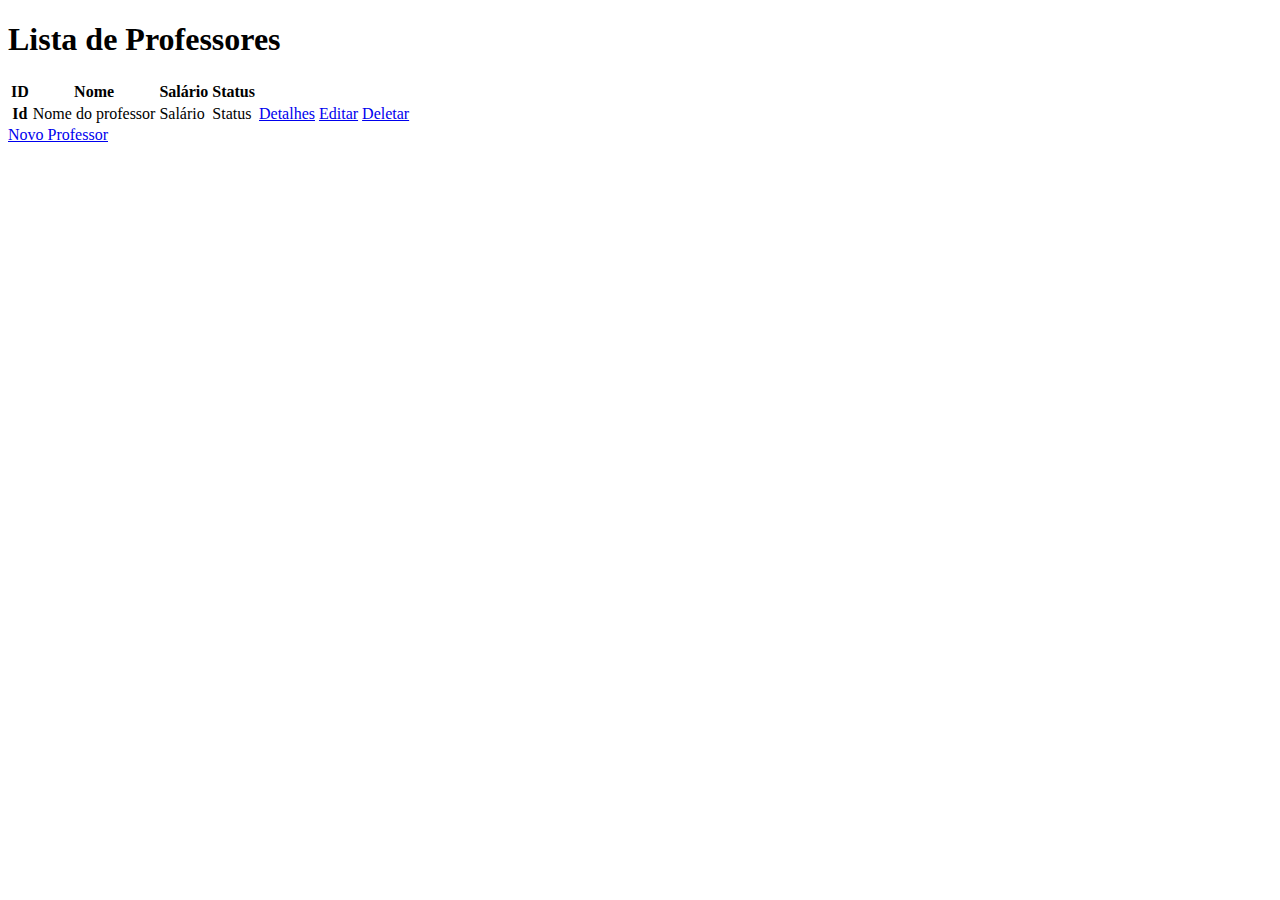
==== src/main/resources/templates/professores/index.html @ 86985514 "Criando a página html de listagem de professores, o controller do professor e aprensentando os dados" ====
<!DOCTYPE html SYSTEM "http://www.thymeleaf.org/dtd/xhtml1-strict-thymeleaf-spring4-4.dtd">
<html xmlns="http://www.w3.org/1999/xhtml" xmlns:th="http://www.thymeleaf.org">
    <head>
        <meta charset="utf-8">
        <meta name="viewport" content="width=device-width, initial-scale=1">

        <!-- Bootstrap CSS -->
        <link href="https://cdn.jsdelivr.net/npm/bootstrap@5.0.2/dist/css/bootstrap.min.css" rel="stylesheet" integrity="sha384-EVSTQN3/azprG1Anm3QDgpJLIm9Nao0Yz1ztcQTwFspd3yD65VohhpuuCOmLASjC" crossorigin="anonymous">

        <title>Lista de Professores</title>
    </head>
    <body>
       <div class="container">
           <div class="row">
               <h1>Lista de Professores</h1>
           </div>

           <div class="row">
               <div class="col-12">
                   <table class="table table-hover">
                        <thead>
                            <tr>
                                <th scope="col">ID</th>
                                <th scope="col">Nome</th>
                                <th scope="col">Salário</th>
                                <th scope="col">Status</th>
                                <th scope="col"></th>
                                <th scope="col"></th>
                                <th scope="col"></th>
                            </tr>
                        </thead>

                        <tbody>
                            <tr th:each="professor : ${professores}">
                                <th class="col-1" scope="row" th:text="${professor.getId()}">Id</th>
                                <td class="col-4" th:text="${professor.nome}">Nome do professor</td>
                                <td class="col-2" th:text="${professor.salario}">Salário</td>
                                <td class="col-2" th:text="${professor.statusProfessor.toString()}">Status</td>
                                <td class="col-1"><a href="#">Detalhes</a></td>
                                <td class="col-1"><a href="#">Editar</a></td>
                                <td class="col-1"><a href="#">Deletar</a></td>
                            </tr>
                        </tbody>
                   </table>
               </div>
           </div>

           <div class="row">
            <a href="#">Novo Professor</a>
        </div>
       </div>

        

        <!-- Option 1: Bootstrap Bundle with Popper -->
        <script src="https://cdn.jsdelivr.net/npm/bootstrap@5.0.2/dist/js/bootstrap.bundle.min.js" integrity="sha384-MrcW6ZMFYlzcLA8Nl+NtUVF0sA7MsXsP1UyJoMp4YLEuNSfAP+JcXn/tWtIaxVXM" crossorigin="anonymous"></script>

    </body>
</html>
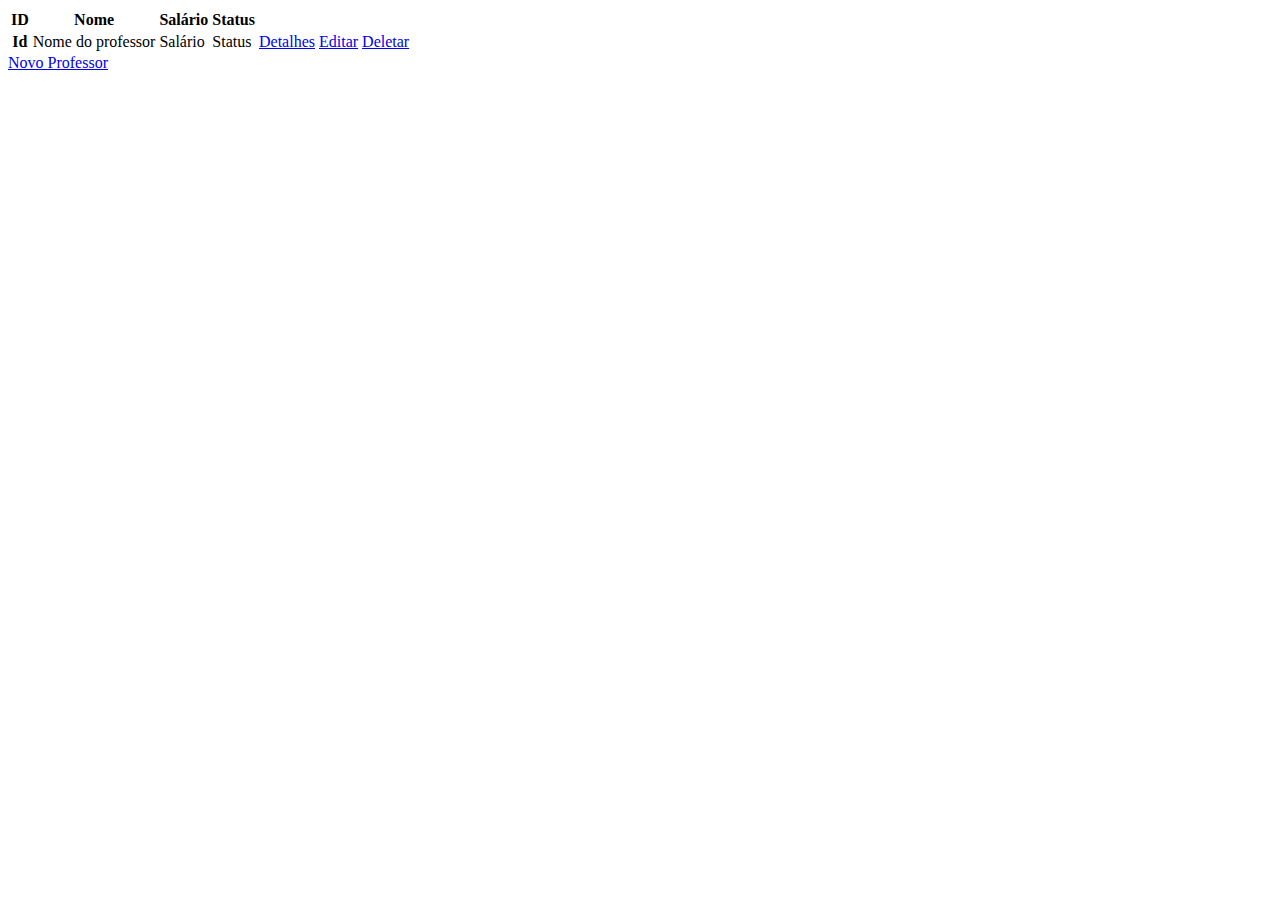
==== commit e482eb60: "Criando fragmentos em Thymeleaf" ====
--- a/src/main/resources/templates/professores/index.html
+++ b/src/main/resources/templates/professores/index.html
@@ -1,20 +1,12 @@
 <!DOCTYPE html SYSTEM "http://www.thymeleaf.org/dtd/xhtml1-strict-thymeleaf-spring4-4.dtd">
 <html xmlns="http://www.w3.org/1999/xhtml" xmlns:th="http://www.thymeleaf.org">
-    <head>
-        <meta charset="utf-8">
-        <meta name="viewport" content="width=device-width, initial-scale=1">
 
-        <!-- Bootstrap CSS -->
-        <link href="https://cdn.jsdelivr.net/npm/bootstrap@5.0.2/dist/css/bootstrap.min.css" rel="stylesheet" integrity="sha384-EVSTQN3/azprG1Anm3QDgpJLIm9Nao0Yz1ztcQTwFspd3yD65VohhpuuCOmLASjC" crossorigin="anonymous">
+    <head th:replace="~{fragmentos :: head('Lista de Professores')}"></head>
 
-        <title>Lista de Professores</title>
-    </head>
     <body>
-       <div class="container">
-           <div class="row">
-               <h1>Lista de Professores</h1>
-           </div>
+        <header th:replace="~{fragmentos :: header('Lista de Professores')}"></header>
 
+        <div class="container">
            <div class="row">
                <div class="col-12">
                    <table class="table table-hover">
@@ -46,7 +38,7 @@
            </div>
 
            <div class="row">
-            <a href="#">Novo Professor</a>
+            <a href="/professores/new">Novo Professor</a>
         </div>
        </div>
 
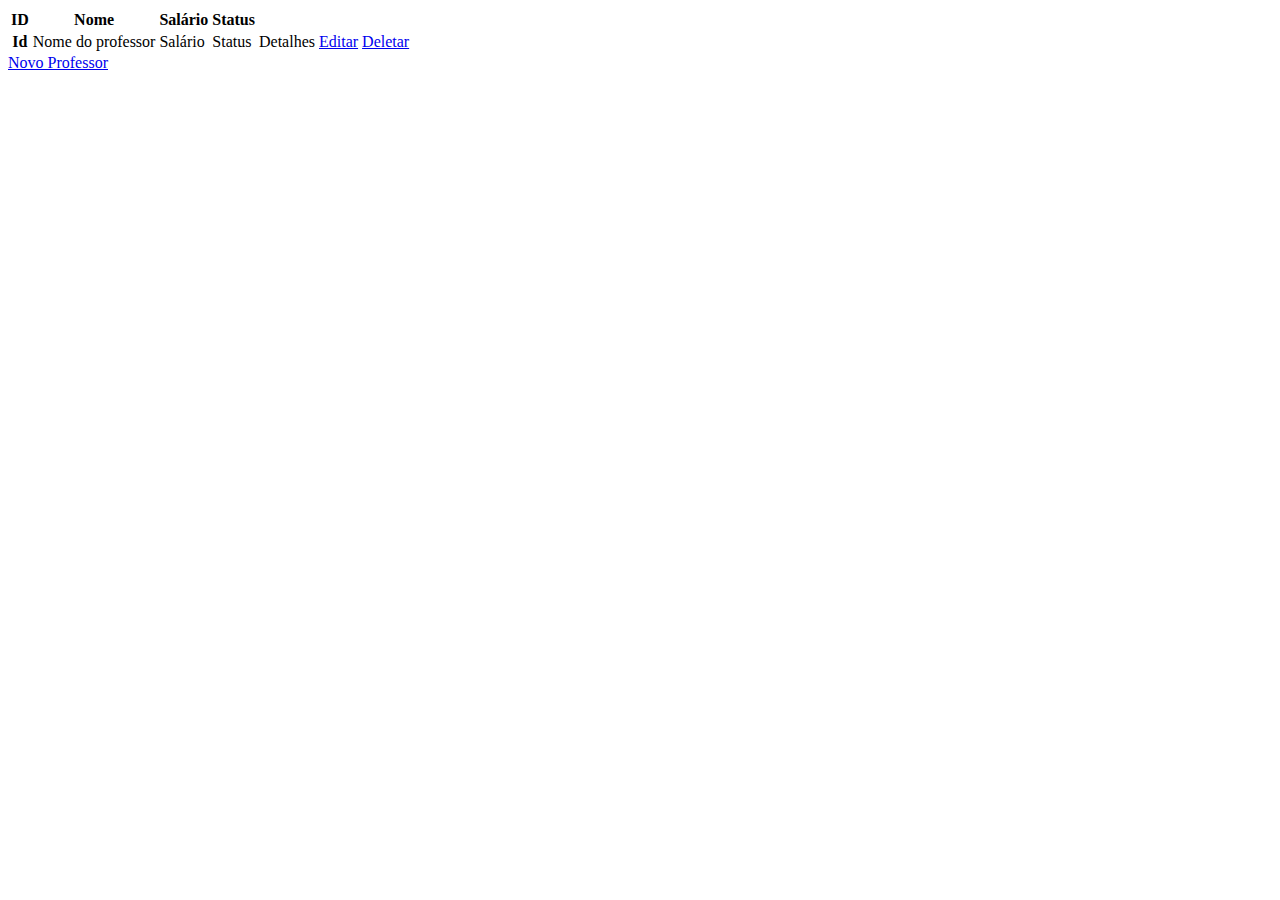
==== commit 691429c1: "Criando a página de detalhes para uma entidade" ====
--- a/src/main/resources/templates/professores/index.html
+++ b/src/main/resources/templates/professores/index.html
@@ -28,7 +28,7 @@
                                 <td class="col-4" th:text="${professor.nome}">Nome do professor</td>
                                 <td class="col-2" th:text="${professor.salario}">Salário</td>
                                 <td class="col-2" th:text="${professor.statusProfessor.toString()}">Status</td>
-                                <td class="col-1"><a href="#">Detalhes</a></td>
+                                <td class="col-1"><a th:href="@{/professores/{professorId}(professorId = ${professor.id})}">Detalhes</a></td>
                                 <td class="col-1"><a href="#">Editar</a></td>
                                 <td class="col-1"><a href="#">Deletar</a></td>
                             </tr>
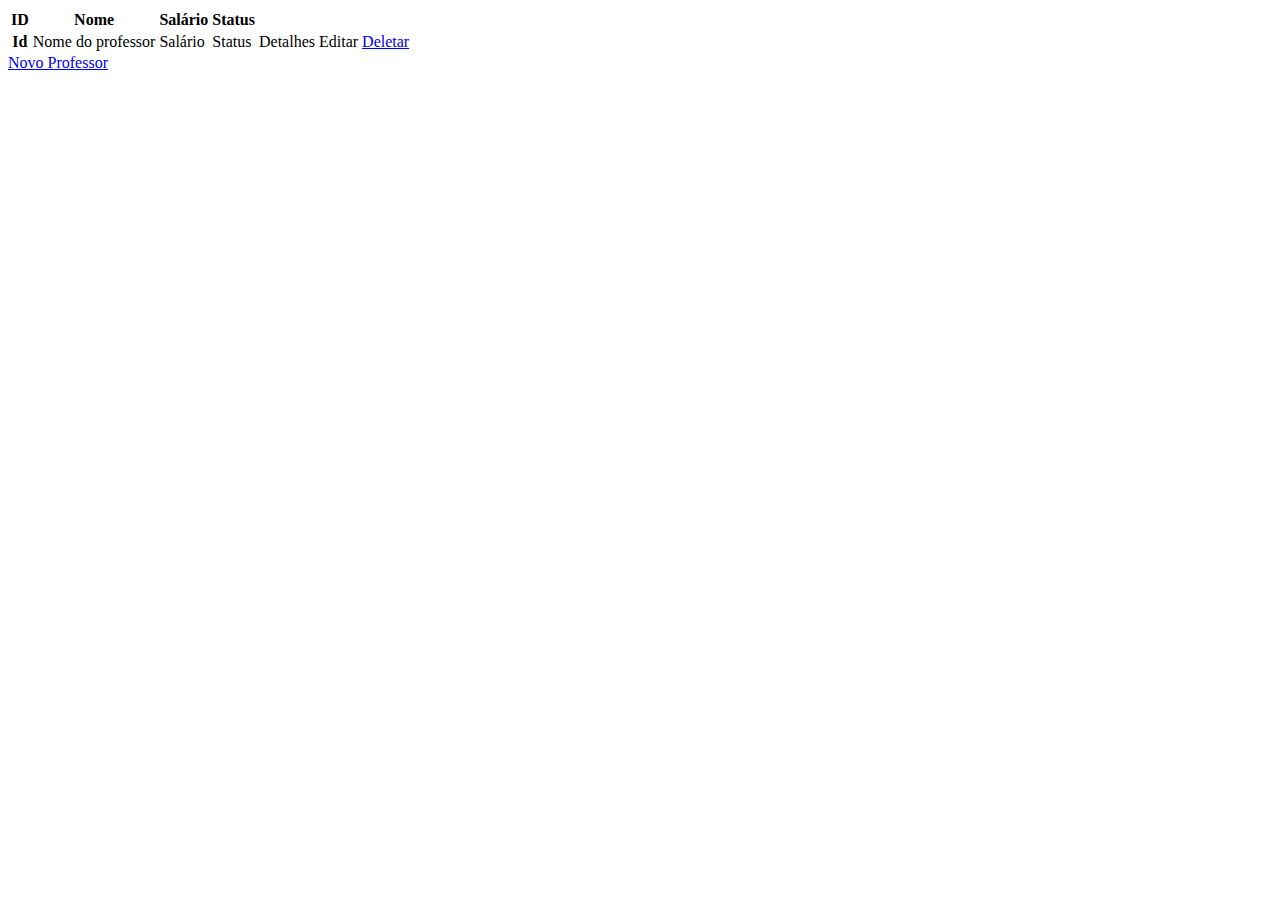
==== commit 9509225f: "Criando a action de atualização de registros do Banco" ====
--- a/src/main/resources/templates/professores/index.html
+++ b/src/main/resources/templates/professores/index.html
@@ -29,7 +29,7 @@
                                 <td class="col-2" th:text="${professor.salario}">Salário</td>
                                 <td class="col-2" th:text="${professor.statusProfessor.toString()}">Status</td>
                                 <td class="col-1"><a th:href="@{/professores/{professorId}(professorId = ${professor.id})}">Detalhes</a></td>
-                                <td class="col-1"><a href="#">Editar</a></td>
+                                <td class="col-1"><a th:href="@{/professores/{professorId}/edit(professorId = ${professor.id})}">Editar</a></td>
                                 <td class="col-1"><a href="#">Deletar</a></td>
                             </tr>
                         </tbody>
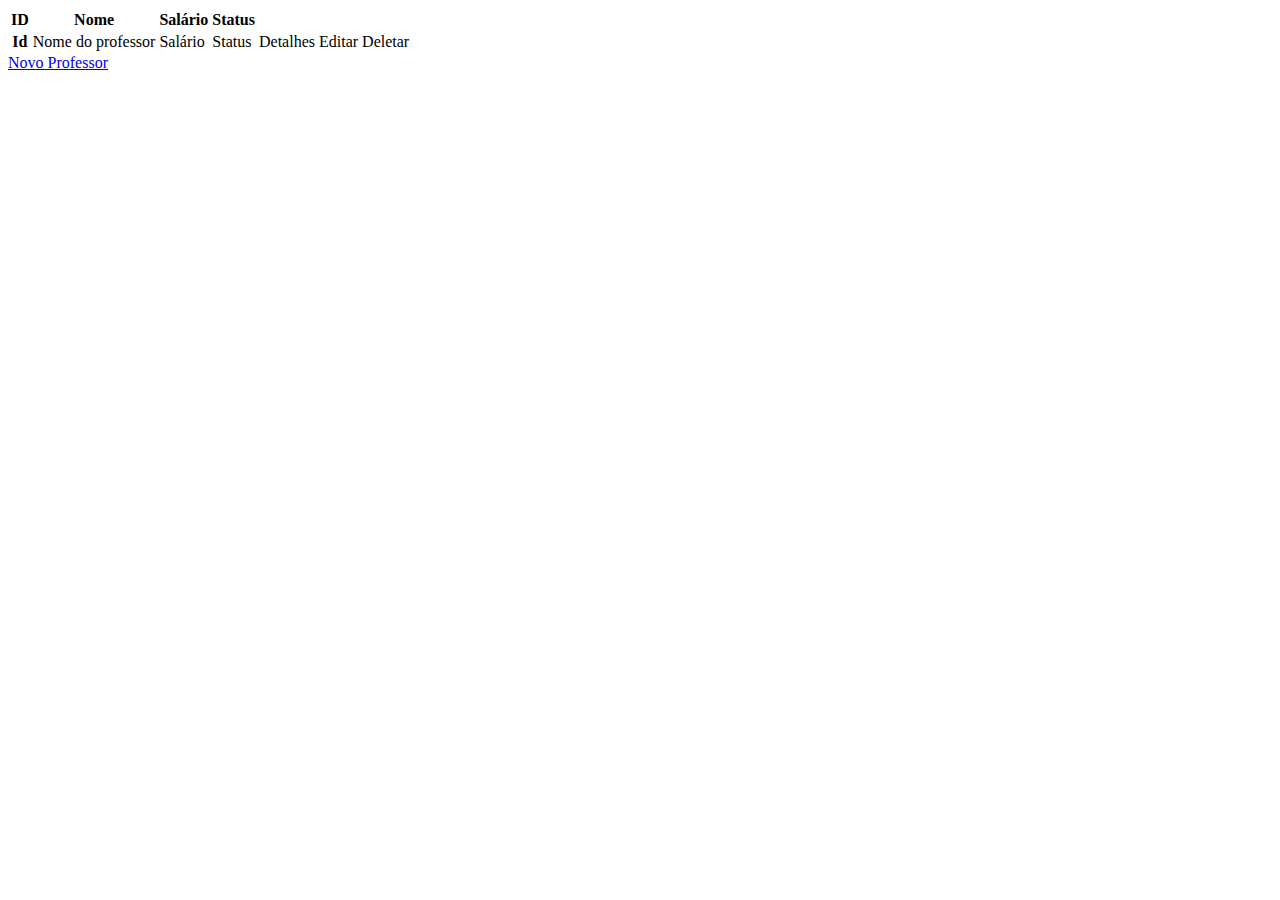
==== commit 4f83d882: "Criando a action de deleção de registros" ====
--- a/src/main/resources/templates/professores/index.html
+++ b/src/main/resources/templates/professores/index.html
@@ -30,7 +30,7 @@
                                 <td class="col-2" th:text="${professor.statusProfessor.toString()}">Status</td>
                                 <td class="col-1"><a th:href="@{/professores/{professorId}(professorId = ${professor.id})}">Detalhes</a></td>
                                 <td class="col-1"><a th:href="@{/professores/{professorId}/edit(professorId = ${professor.id})}">Editar</a></td>
-                                <td class="col-1"><a href="#">Deletar</a></td>
+                                <td class="col-1"><a th:href="@{/professores/{professorId}/delete(professorId = ${professor.id})}">Deletar</a></td>
                             </tr>
                         </tbody>
                    </table>
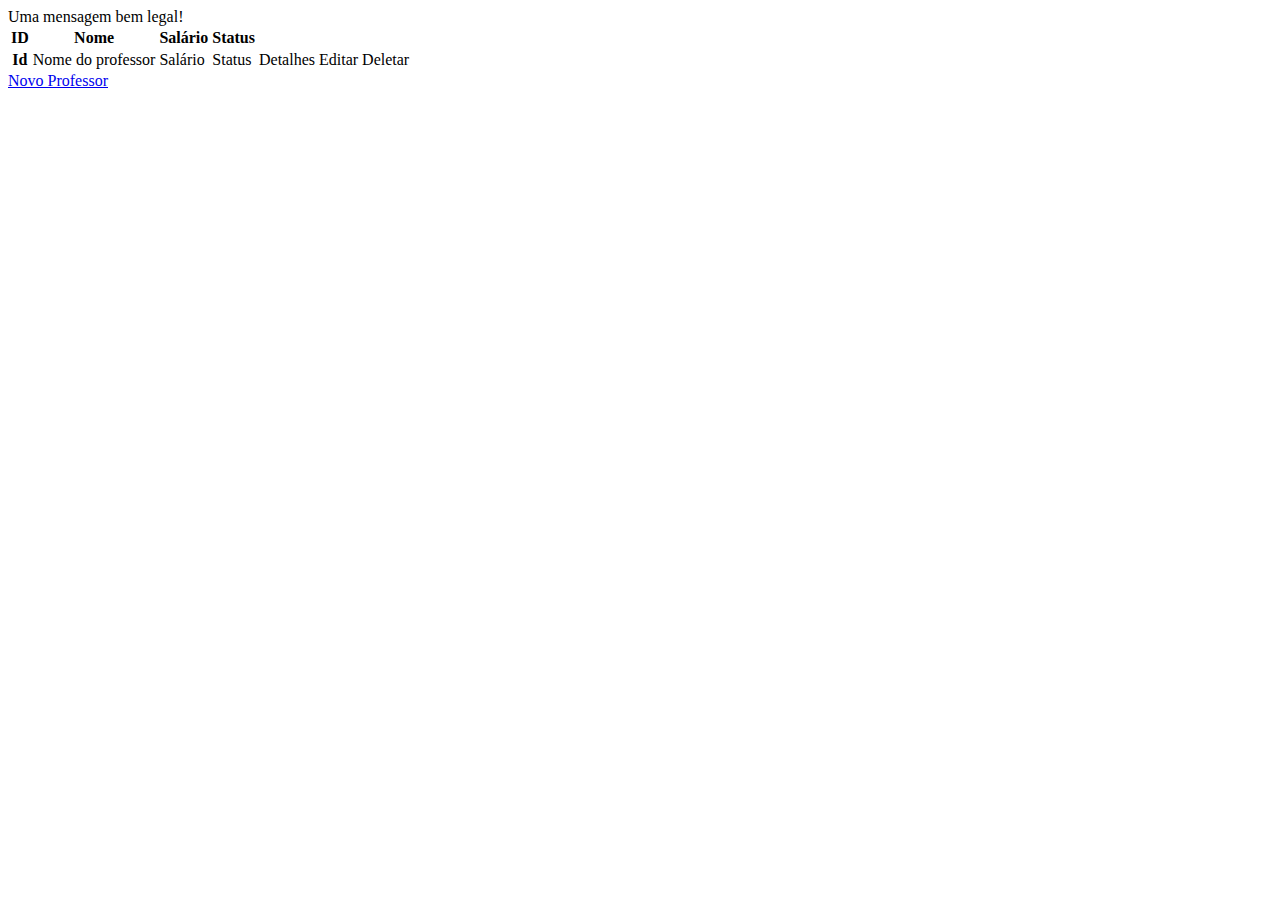
==== commit 10aab8ca: "Apresentando mensagens de erro/sucesso recuperadas dos parâmetros da URL" ====
--- a/src/main/resources/templates/professores/index.html
+++ b/src/main/resources/templates/professores/index.html
@@ -6,7 +6,15 @@
     <body>
         <header th:replace="~{fragmentos :: header('Lista de Professores')}"></header>
 
-        <div class="container">
+        <div class="container mb-4">
+            <div class="col-12">
+                <span th:styleappend="${(param.erro == null || param.mensagem == null) ? 'display: none;' : ''}"
+              th:classappend="${(param.erro != null && param.erro) ? 'error-message' : 'success-message'}"
+              th:text="${param.mensagem != null ? param.mensagem : ''}">Uma mensagem bem legal!</span>
+            </div>
+        </div>
+
+        <div class="container mt-4">
            <div class="row">
                <div class="col-12">
                    <table class="table table-hover">
